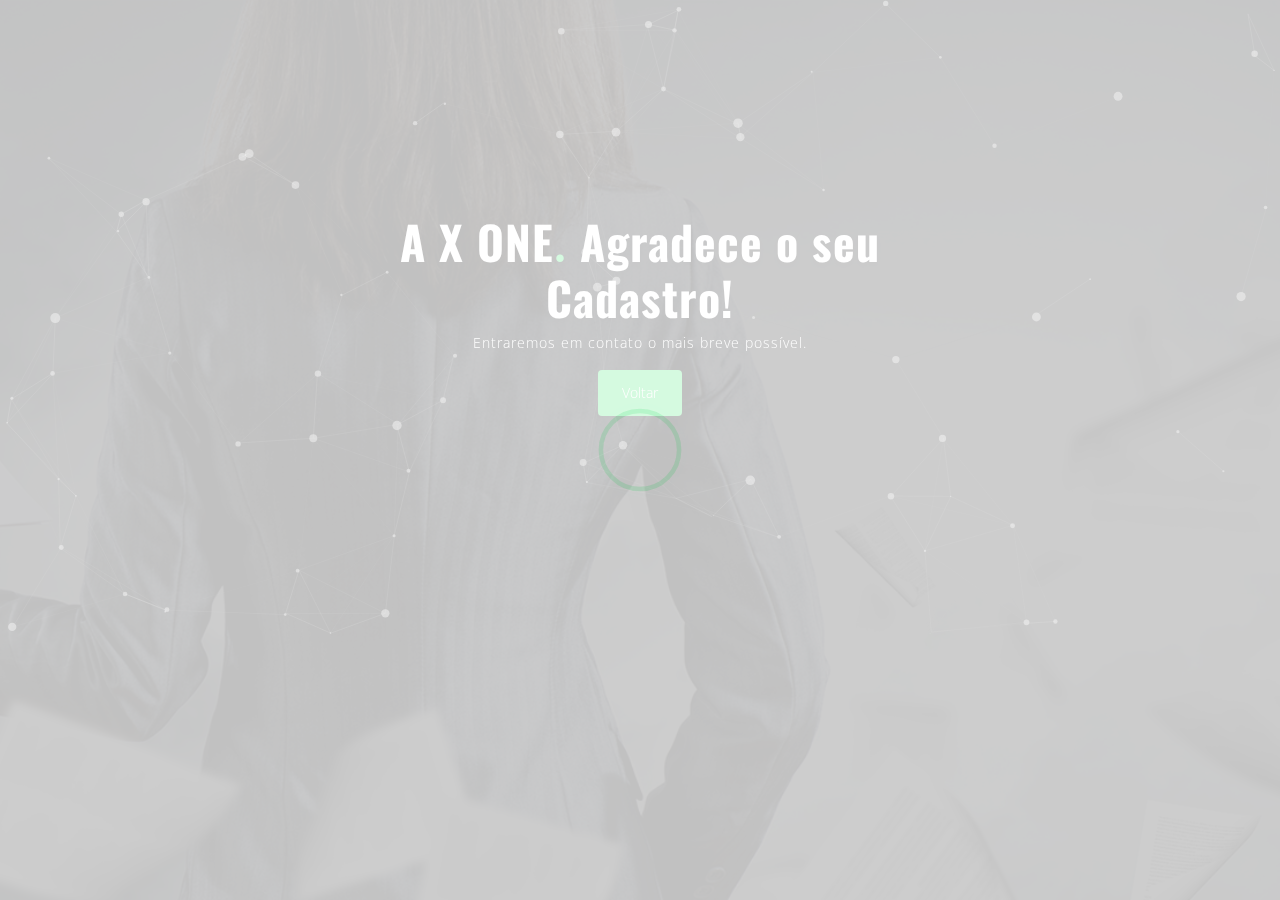
==== assets/pages/agradecimento.html @ f762c2cb "Fifth Commit" ====
<!DOCTYPE html>
<html lang="pt-BR">

<head>
  <meta charset="UTF-8">
  <meta http-equiv="X-UA-Compatible" content="IE=edge">
  <meta name="viewport" content="width=device-width, initial-scale=1.0">
  <!-- Favicons -->
  <link href="../img/favicon.ico" rel="icon">
  <link href="https://fonts.googleapis.com/css?family=Open+Sans:300,300i,400,400i,600,600i,700,700i,800,800i%7COswald:400,700" rel="stylesheet">
  <link rel="stylesheet" href="../css/agradecimento.css">
  <link rel="stylesheet" href="../css/bootstrap.css">
  <link rel="stylesheet" href="../img/slide-1.jpg">
  <title>X ONE. Consultoria | Agradecimento</title>
</head>

<body>
  <body>
    <!-- Main of the page -->
    <main id="main">
      <!-- Hero area of the page -->
      <section class="hero-area text-center overlay" style="background-image: url(../img/slide-1.jpg);" data-scroll-index="0">
        <div id="particles-js"></div>
        <div class="container">
          <div class="row">
            <header class="heading-holder col-xs-12 col-sm-10 col-sm-offset-1 col-md-8 col-md-offset-2 col-lg-6 col-lg-offset-3">
              <h1><span class="text-small"></span>A X ONE<span class="ponto">.</span> Agradece o seu Cadastro!</h1>
              <p>Entraremos em contato o mais breve possível.</p>
              <button> <a href="https://www.x1consultoria.com/"> Voltar </a></button>
            </header>
          </div>
        </div>
      </section>
    </main>
    <!-- Main of the page end -->
    <div id="loader" class="loader-holder">
      <div class="block"><img src="../img/svg/hearts.svg" width="100" alt="loader"></div>
    </div>
    </div>
    <!-- include jQuery -->
    <script src="../js/jquery.js"></script>
    <!-- include jQuery -->
    <script src="../js/plugins.js"></script>
    <!-- include jQuery -->
    <script src="../js/jquery.main.js"></script>
    <!-- include jQuery -->
    <script src="../js/particles.js"></script>
  </body>
</body>

</html>
---- assets/css/agradecimento.css ----
@charset "UTF-8";

/*------------------------------------------------------------------
Body / body
-------------------------------------------------------------------*/
body {
  font-weight: 300;
  min-width: 320px;
  -moz-osx-font-smoothing: grayscale;
  -webkit-font-smoothing: antialiased;
}

/*------------------------------------------------------------------
Heading / Heading
-------------------------------------------------------------------*/

.overlay:before {
  position: absolute;
  content: "";
  left: 0;
  top: 0;
  right: 0;
  bottom: 0;
  z-index: -1;
  background: rgba(0, 0, 0, 0.8);
}

/*------------------------------------------------------------------
Main / #main
-------------------------------------------------------------------*/

#main {
  width: 100%;
  height: 100vh;
  overflow: hidden;
  position: relative;
}

/*------------------------------------------------------------------
Hero Area / .hero-area
-------------------------------------------------------------------*/

.hero-area {
  overflow: visible;
  color: #fff;
  font-size: 14px;
  line-height: 26px;
  font-weight: 300;
  margin-bottom: 60px;
  padding-top: 200px;
  position: relative;
  z-index: 1;
  background-size: cover;
  background-position: 50% 50%;
  letter-spacing: 1px;
  height: 100vh;
}

.hero-area h1 {
  color: #fff;
  font-size: 46px;
  line-height: 50px;
  font-weight: 700;
  margin: 0 0 8px;
  text-shadow: 0 4px 4px rgba(0, 0, 0, 0.09);
}

.hero-area h1 .text-small {
  font: 300 17px/35px "Open Sans", "Helvetica Neue", Helvetica, Arial, sans-serif;
  display: block;
  margin: 0 0 16px;
  text-transform: lowercase;
}
.ponto {
  color: #55e880;
  font-family: poppins;
  
}



#particles-js,
#bgvid {
  position: absolute;
  top: 50%;
  left: 50%;
  min-width: 100%;
  min-height: 100%;
  width: auto;
  -webkit-transform: translate(-50%, -50%);
  -ms-transform: translate(-50%, -50%);
  transform: translate(-50%, -50%);
  -webkit-transition: 1s opacity;
  transition: 1s opacity;
}

.hero-area button{
  background-color: #55e880;
  padding: 10px 24px;
  cursor: pointer;
  border-radius: 4px;
  border: #55e880;
}
.hero-area a{
  color: white;
}
.hero-area button:hover{
  background-image: linear-gradient(270deg, #b2ff8a 0, #9bfc89 16.67%, #7ef385 33.33%, #58e880 50%, #16dd7c 66.67%, #00d47c 83.33%, #00cd7f 100%);
  
}

/*------------------------------------------------------------------
Loader Holder / .loader-holder
-------------------------------------------------------------------*/

.loader-holder {
  top: 0;
  left: 0;
  right: 0;
  bottom: 0;
  z-index: 9999;
  position: fixed;
  background-color: rgba(255, 255, 255, 0.9);
}

.loader-holder .block {
  top: 50%;
  left: 50%;
  position: absolute;
  transform: translate(-50%, -50%);
}
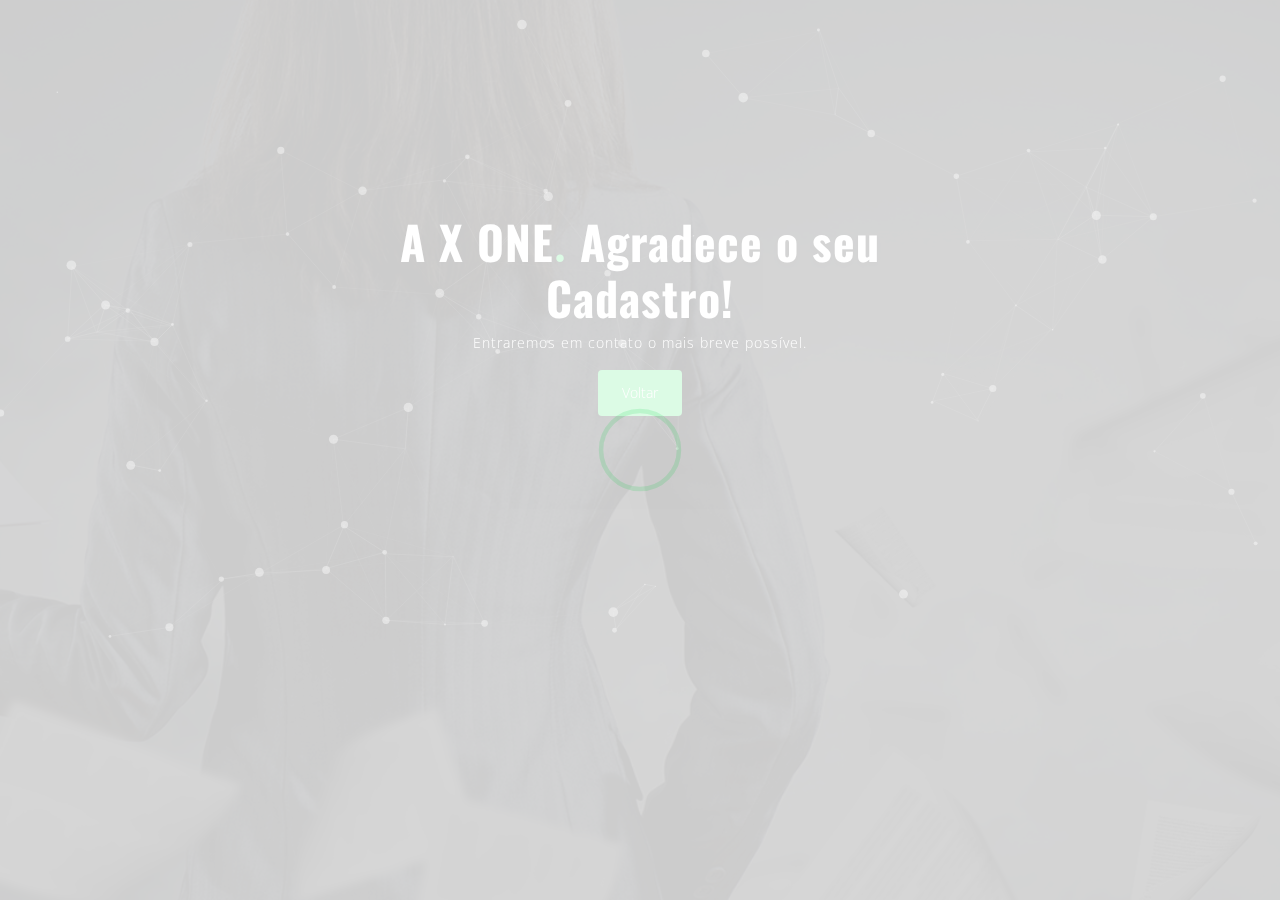
==== commit 12bd0fbf: "Fifth Commit" ====
--- a/assets/pages/agradecimento.html
+++ b/assets/pages/agradecimento.html
@@ -26,7 +26,7 @@
             <header class="heading-holder col-xs-12 col-sm-10 col-sm-offset-1 col-md-8 col-md-offset-2 col-lg-6 col-lg-offset-3">
               <h1><span class="text-small"></span>A X ONE<span class="ponto">.</span> Agradece o seu Cadastro!</h1>
               <p>Entraremos em contato o mais breve possível.</p>
-              <button> <a href="https://www.x1consultoria.com/"> Voltar </a></button>
+              <button> <a href="../../index.html"> Voltar </a></button>
             </header>
           </div>
         </div>
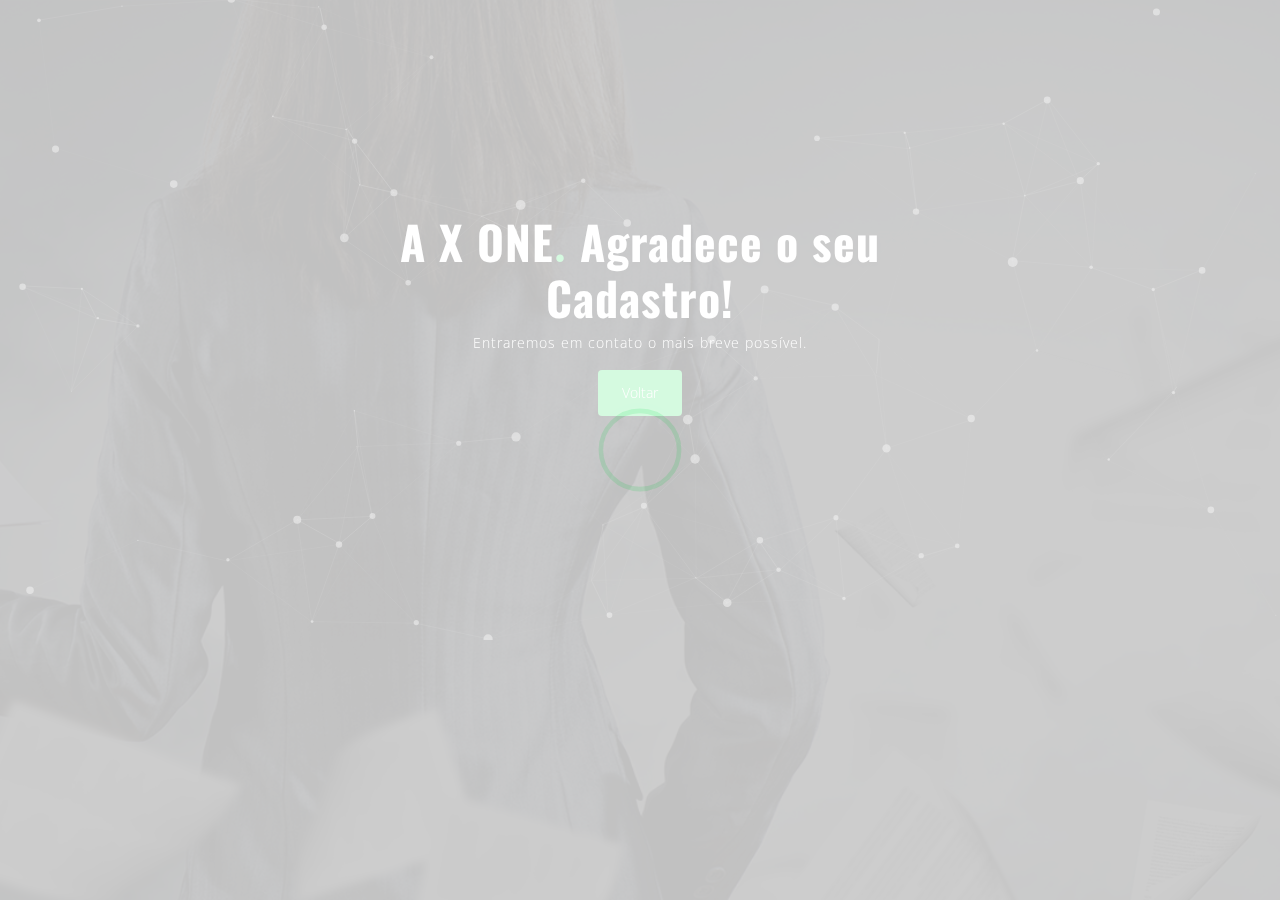
==== commit 08b92096: "Fifith Commit" ====
--- a/assets/pages/agradecimento.html
+++ b/assets/pages/agradecimento.html
@@ -26,7 +26,7 @@
             <header class="heading-holder col-xs-12 col-sm-10 col-sm-offset-1 col-md-8 col-md-offset-2 col-lg-6 col-lg-offset-3">
               <h1><span class="text-small"></span>A X ONE<span class="ponto">.</span> Agradece o seu Cadastro!</h1>
               <p>Entraremos em contato o mais breve possível.</p>
-              <button> <a href="../../index.html"> Voltar </a></button>
+              <button> <a href="./index.html"> Voltar </a></button>
             </header>
           </div>
         </div>
--- a/assets/css/agradecimento.css
+++ b/assets/css/agradecimento.css
@@ -10,9 +10,7 @@
   -webkit-font-smoothing: antialiased;
 }
 
-/*------------------------------------------------------------------
-Heading / Heading
--------------------------------------------------------------------*/
+/*----------- Heading / Heading ---------------*/
 
 .overlay:before {
   position: absolute;
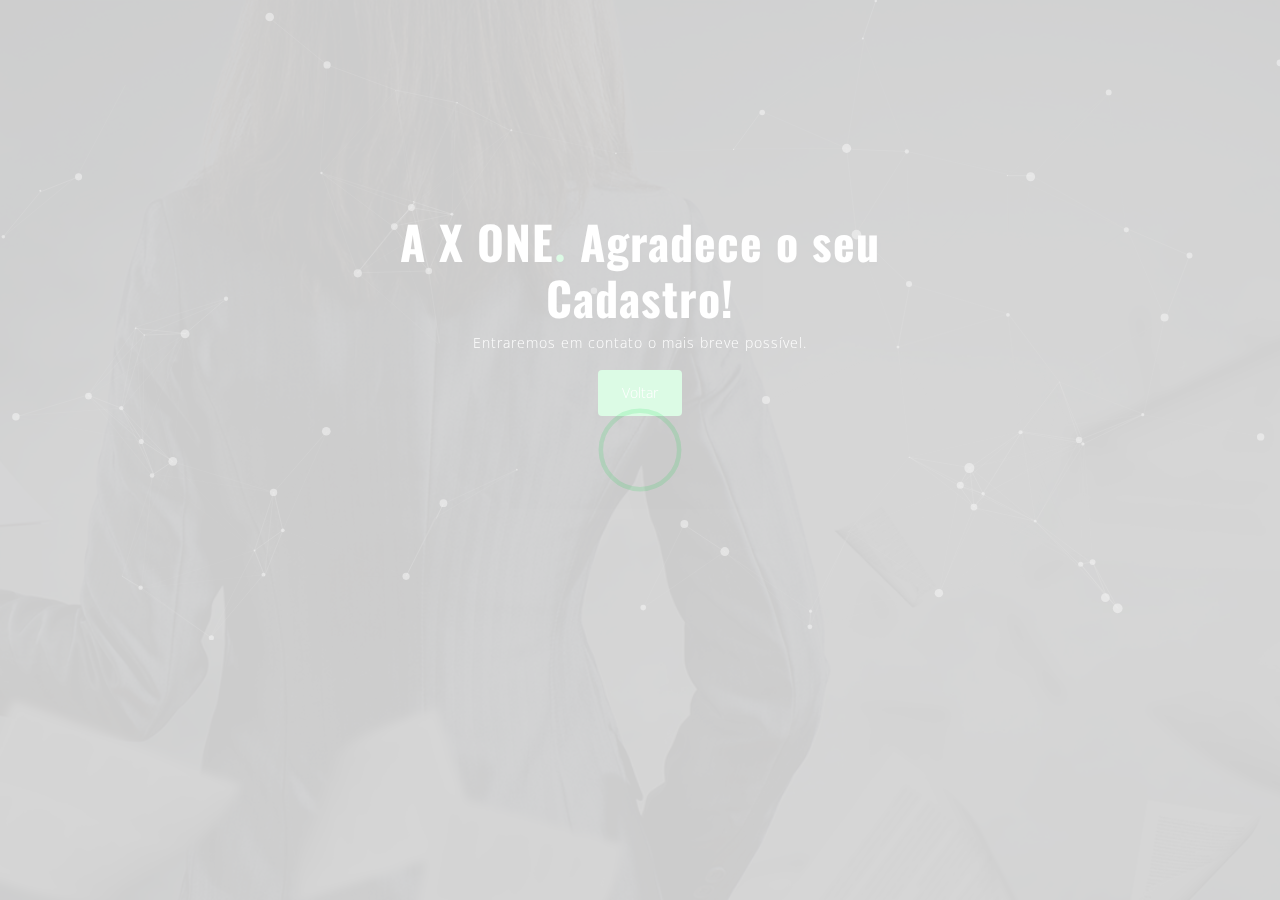
==== commit 83a877a5: "Seventh Commit" ====
--- a/assets/pages/agradecimento.html
+++ b/assets/pages/agradecimento.html
@@ -26,7 +26,7 @@
             <header class="heading-holder col-xs-12 col-sm-10 col-sm-offset-1 col-md-8 col-md-offset-2 col-lg-6 col-lg-offset-3">
               <h1><span class="text-small"></span>A X ONE<span class="ponto">.</span> Agradece o seu Cadastro!</h1>
               <p>Entraremos em contato o mais breve possível.</p>
-              <button> <a href="./index.html"> Voltar </a></button>
+              <button> <a href="https://www.x1consultoria.com/"> Voltar </a></button>
             </header>
           </div>
         </div>
--- a/assets/css/agradecimento.css
+++ b/assets/css/agradecimento.css
@@ -102,6 +102,11 @@
 .hero-area a{
   color: white;
 }
+
+.hero-area a:hover{
+  color: white;
+}
+
 .hero-area button:hover{
   background-image: linear-gradient(270deg, #b2ff8a 0, #9bfc89 16.67%, #7ef385 33.33%, #58e880 50%, #16dd7c 66.67%, #00d47c 83.33%, #00cd7f 100%);
   
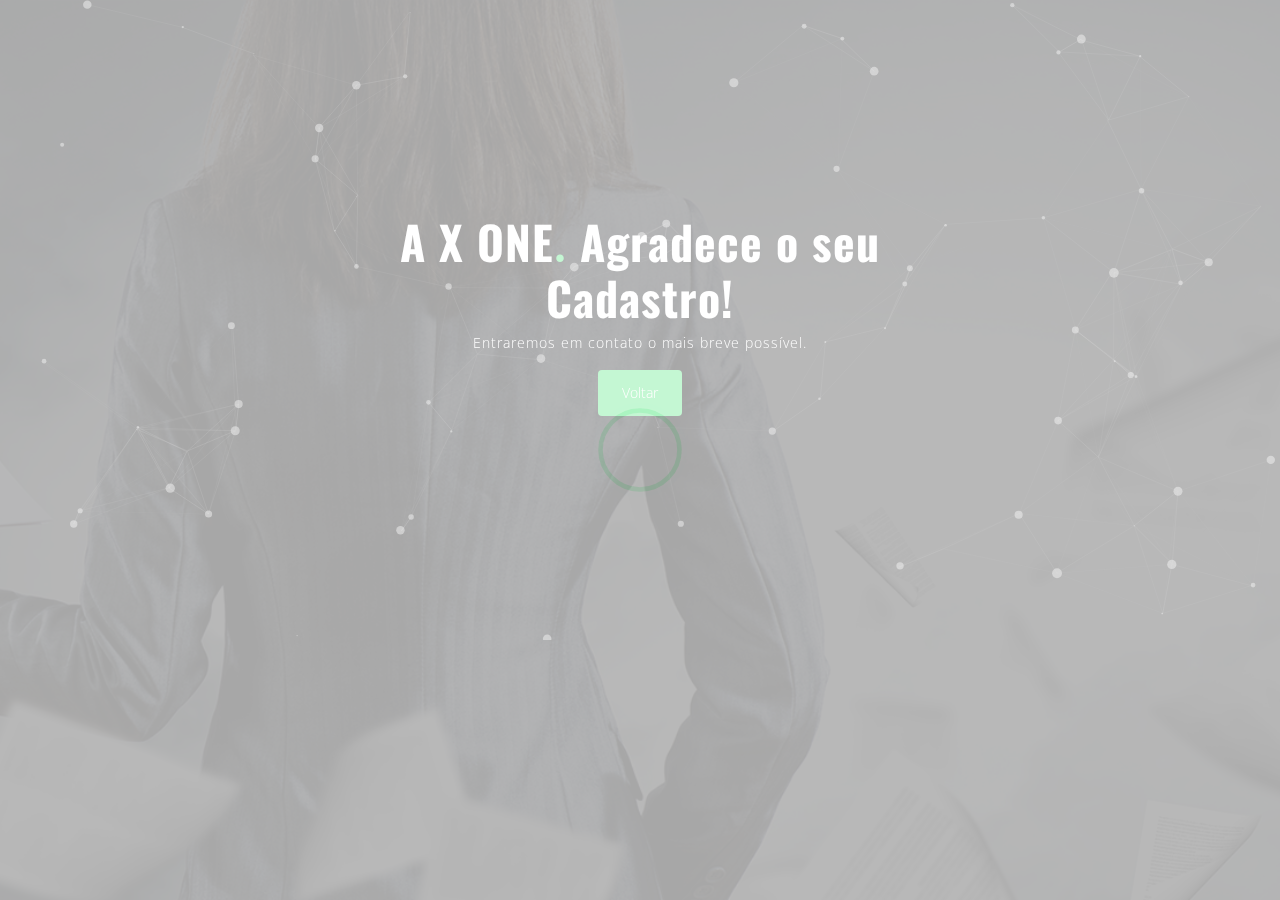
==== commit 965144c2: "Seventh Commit" ====
--- a/assets/pages/agradecimento.html
+++ b/assets/pages/agradecimento.html
@@ -7,18 +7,21 @@
   <meta name="viewport" content="width=device-width, initial-scale=1.0">
   <!-- Favicons -->
   <link href="../img/favicon.ico" rel="icon">
+  <!-- Google Fonts -->
   <link href="https://fonts.googleapis.com/css?family=Open+Sans:300,300i,400,400i,600,600i,700,700i,800,800i%7COswald:400,700" rel="stylesheet">
+  <!-- Main CSS Files -->
   <link rel="stylesheet" href="../css/agradecimento.css">
+  <!-- bootstrap CSS Files -->
   <link rel="stylesheet" href="../css/bootstrap.css">
   <link rel="stylesheet" href="../img/slide-1.jpg">
   <title>X ONE. Consultoria | Agradecimento</title>
 </head>
 
 <body>
+
   <body>
-    <!-- Main of the page -->
+    <!-- Main -->
     <main id="main">
-      <!-- Hero area of the page -->
       <section class="hero-area text-center overlay" style="background-image: url(../img/slide-1.jpg);" data-scroll-index="0">
         <div id="particles-js"></div>
         <div class="container">
@@ -37,13 +40,10 @@
       <div class="block"><img src="../img/svg/hearts.svg" width="100" alt="loader"></div>
     </div>
     </div>
-    <!-- include jQuery -->
+    <!-- JS Files -->
     <script src="../js/jquery.js"></script>
-    <!-- include jQuery -->
     <script src="../js/plugins.js"></script>
-    <!-- include jQuery -->
     <script src="../js/jquery.main.js"></script>
-    <!-- include jQuery -->
     <script src="../js/particles.js"></script>
   </body>
 </body>
